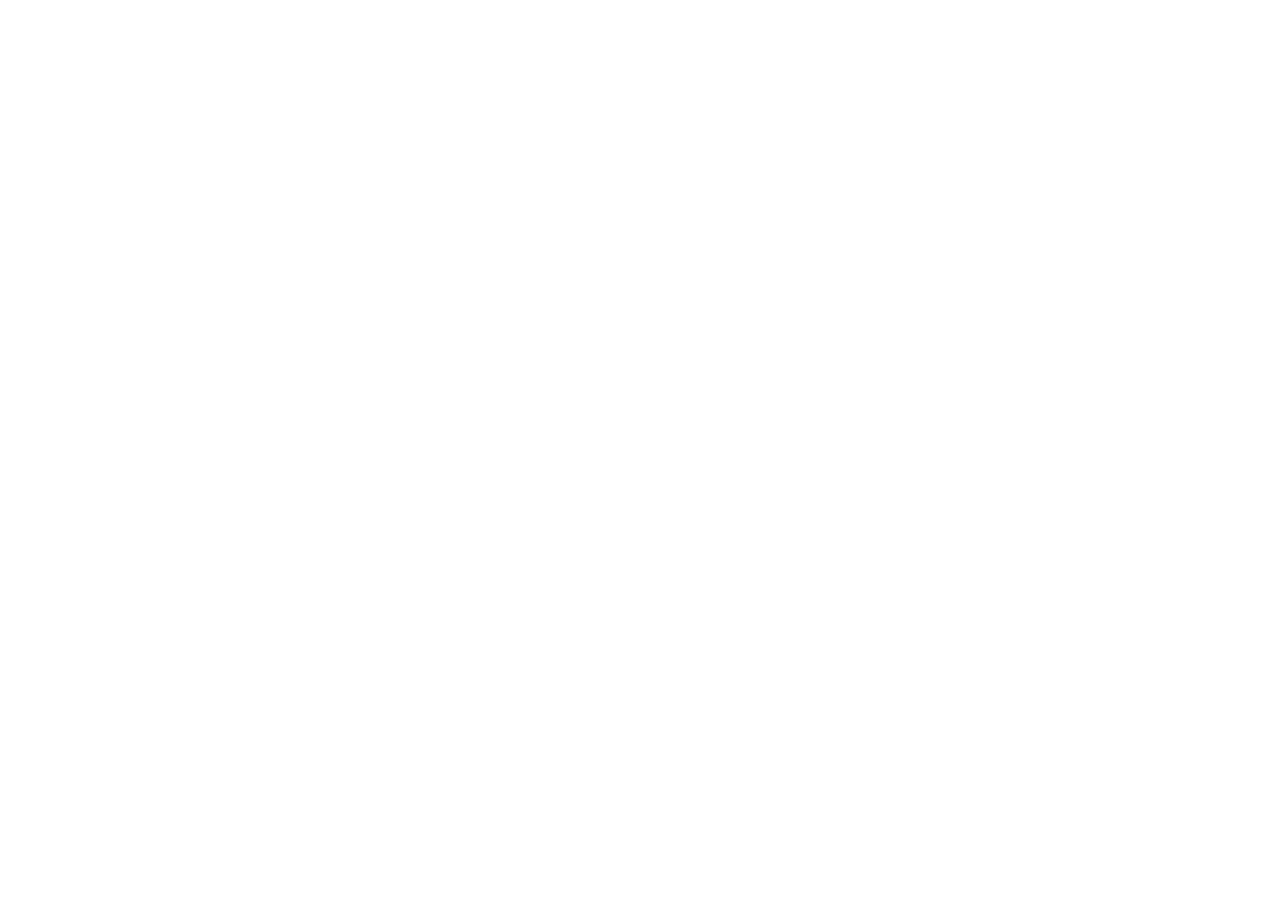
==== index.html @ 0926df1a "Create index.html" ====
<!DOCTYPE html>
<html lang="en">
<head>
    <meta charset="UTF-8" />
    <meta http-equiv="X-UA-Compatible" content="IE=edge" />
    <meta name="viewport" content="width=device-width, initial-scale=1.0" />
    <title>Document</title>
    <script src="jadual.js"></script>
</head>
<body>
    
</body>
</html>
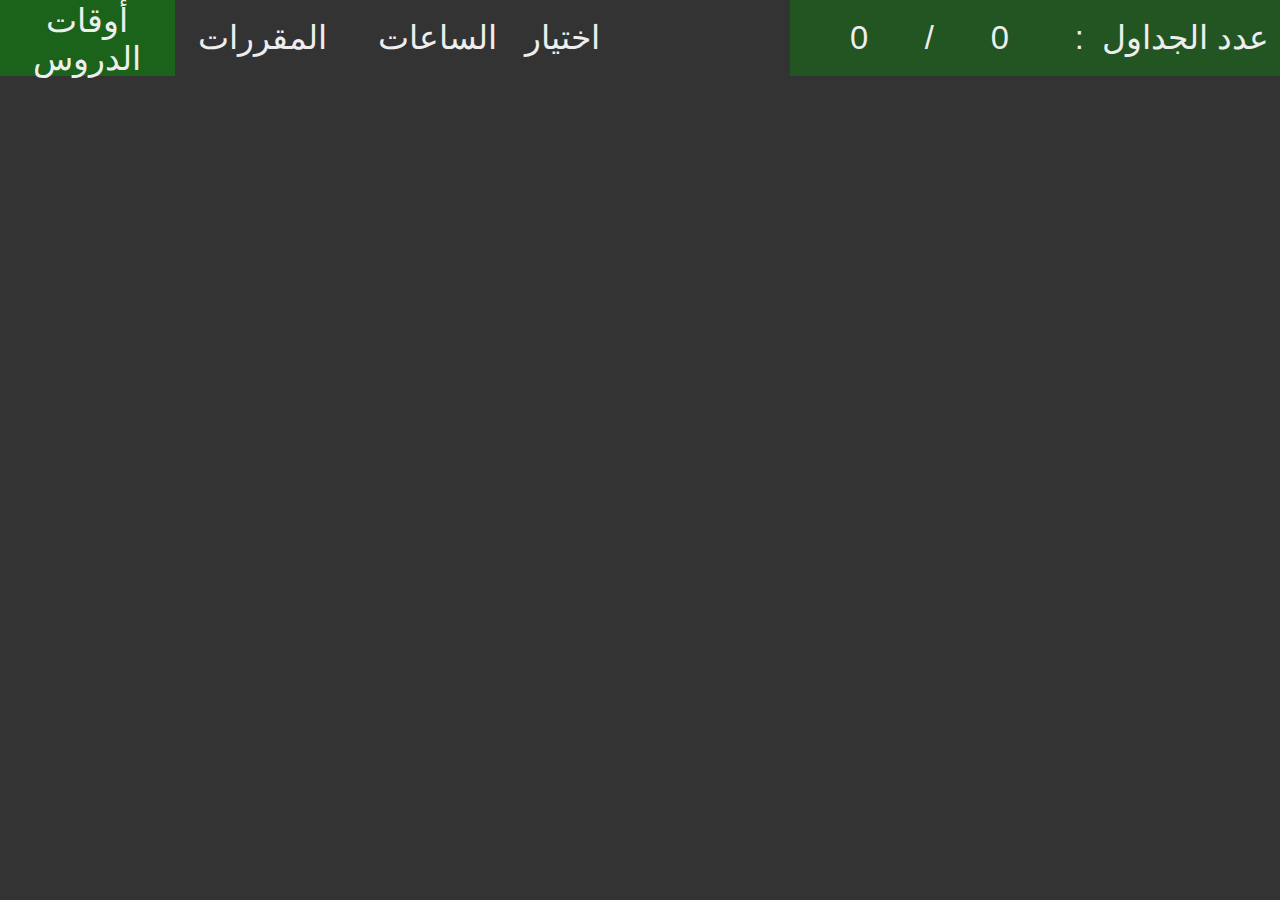
==== commit e2dc5296: "Add files via upload" ====
--- a/index.html
+++ b/index.html
@@ -4,10 +4,38 @@
     <meta charset="UTF-8" />
     <meta http-equiv="X-UA-Compatible" content="IE=edge" />
     <meta name="viewport" content="width=device-width, initial-scale=1.0" />
-    <title>Document</title>
-    <script src="jadual.js"></script>
+    <title>Jadual 4.0</title>
+
+    <link rel="stylesheet" href="css/style.css" />
+
+    <script src="utils.js"></script>
+
+    <script src="data/data.js"></script>
+    <script src="data/time.js"></script>
+    <script src="data/day.js"></script>
+    <script src="data/lesson.js"></script>
+    <script src="data/option.js"></script>
+    <script src="data/subject.js"></script>
+    <script src="data/teacher.js"></script>
+    <script src="data/table.js"></script>
+    <script src="table-collection.js"></script>
+
+    <script src="separator.js"></script>
+
+    <script src="test/utils.js"></script>
+    <script src="test/data/data.js"></script>
+    <script src="test/data/time.js"></script>
+    <script src="test/data/day.js"></script>
+    <script src="test/data/lesson.js"></script>
+    <script src="test/data/option.js"></script>
+    <script src="test/data/index.js"></script>
+
+    <script src="test/mock-teachers.js"></script>
+    <script src="test/index.js"></script>
+
+    <script src="ui/main.js"></script>
 </head>
-<body>
-    
+<body dir="rtl">
+    <script defer>runUi()</script>
 </body>
-</html>
+</html>--- a/css/style.css
+++ b/css/style.css
@@ -0,0 +1,191 @@
+* {
+    margin: 0;
+    padding: 0;
+    box-sizing: border-box;
+}
+
+button {
+    outline-color: transparent;
+    border-color: transparent;
+    background: transparent;
+    color: inherit;
+    font-size: inherit;
+}
+
+:root {
+    --min: min(1vw, 1vh);
+    --mid: calc(0.5vw + 0.5vh);
+    --max: max(1vw, 1vh);
+}
+
+html, body, #app {
+    width: 100vw;
+    height: 100vh;
+    overflow: hidden;
+}
+
+#app {
+    background: #333;
+    color: #eee;
+    font-size: calc(3 * var(--mid));
+    font-weight: 400;
+    display: flex;
+    flex-direction: column;
+    justify-content: space-between;
+    font-family: 'Trebuchet MS', 'Lucida Sans Unicode', 'Lucida Grande', 'Lucida Sans', Arial, sans-serif;
+}
+
+header {
+    display: flex;
+    width: 100vw;
+    height: calc(7 * var(--mid));
+    justify-content: space-between;
+}
+
+header .table-count {
+    background: #0905;
+    width: calc(45 * var(--mid));
+    display: flex;
+    justify-content: space-between;
+    align-items: center;
+    padding: 0 calc(1 * var(--mid));
+}
+
+header .table-count span.table-counter {
+    display: flex;
+    justify-content: center;
+    /* background: #000; */
+    width: 25%;
+}
+
+header nav {
+    width: calc(55 * var(--mid));
+    /* background: rgb(0, 154, 149); */
+    display: flex;
+    justify-content: space-between;
+    /* padding: 0 calc(1 * var(--mid)); */
+    align-items: center;
+    cursor: default;
+    user-select: none;
+}
+
+header nav button {
+    width: 100%;
+    height: 100%;
+    /* background: #6e0096; */
+    cursor: pointer;
+    transition: .3s;
+}
+
+header nav button:hover {
+    background: #0907;
+}
+
+header nav button:active {
+    background: #0909;
+}
+
+.app-body-container {
+    /* background: rgb(124, 2, 2); */
+    width: 100vw;
+    height: calc(100vh - 7 * var(--mid));
+    display: flex;
+    padding: var(--min);
+    gap: var(--min);
+}
+
+aside {
+    width: calc(25vw);
+    /* background: rgb(88, 88, 0); */
+    overflow-x: hidden;
+    overflow-x: scroll;
+    -ms-overflow-style: none;  /* IE and Edge */
+    scrollbar-width: none;  /* Firefox */
+    display: flex;
+    flex-direction: column;
+}
+
+aside::-webkit-scrollbar {
+    /* Hide scrollbar for Chrome, Safari and Opera */
+    display: none;
+}
+
+.table-list-button {
+    display: flex;
+    justify-content: center;
+    align-items: center;
+    min-height: calc(7 * var(--mid));
+    background: #0953;
+    cursor: pointer;
+    transition: 0.3s;
+    border-bottom: 1px solid #777;
+}
+
+.table-list-button:hover {
+    background: #0957;
+}
+
+.table-list-button:active {
+    background: #095b;
+}
+
+main {
+    width: calc(75vw - 3 * var(--min));
+    /* background: rgb(157, 0, 157); */
+    display: flex;
+    flex-direction: column;
+}
+
+.table-title {
+    display: flex;
+    align-items: center;
+    min-height: calc(7 * var(--mid));
+    background: #0953;
+}
+
+.table-title-index, .table-title-hours, .table-title-subjects {
+    width: 34%;
+    user-select: none;
+    display: flex;
+    justify-content: center;
+    align-items: center;
+}
+
+.table-title-subjects {
+    width: 50%;
+    cursor: pointer;
+}
+
+.table-body {
+    width: 100%;
+    height: 100%;
+    background: rgb(38, 1, 125);
+    display: flex;
+}
+
+.table-body-column {
+    background: #333;
+    height: 100%;
+    width: 17%;
+    position: relative;
+}
+
+.table-cell {
+    display: flex;
+    justify-content: center;
+    align-items: center;
+    width: 100%;
+    height: calc(7 * var(--mid));
+    font-size: calc(2.5 * var(--mid)) !important; /* why need important? */
+    /* border: 2px dotted rgb(1, 1, 104); */
+}
+
+#table-body-column .day-lesson-shadow  {
+    position: absolute;
+    top: 0;
+    width: 100%;
+}
+
+#table-body-hours .table-cell {
+    border-bottom: 1px solid #aaa;
+}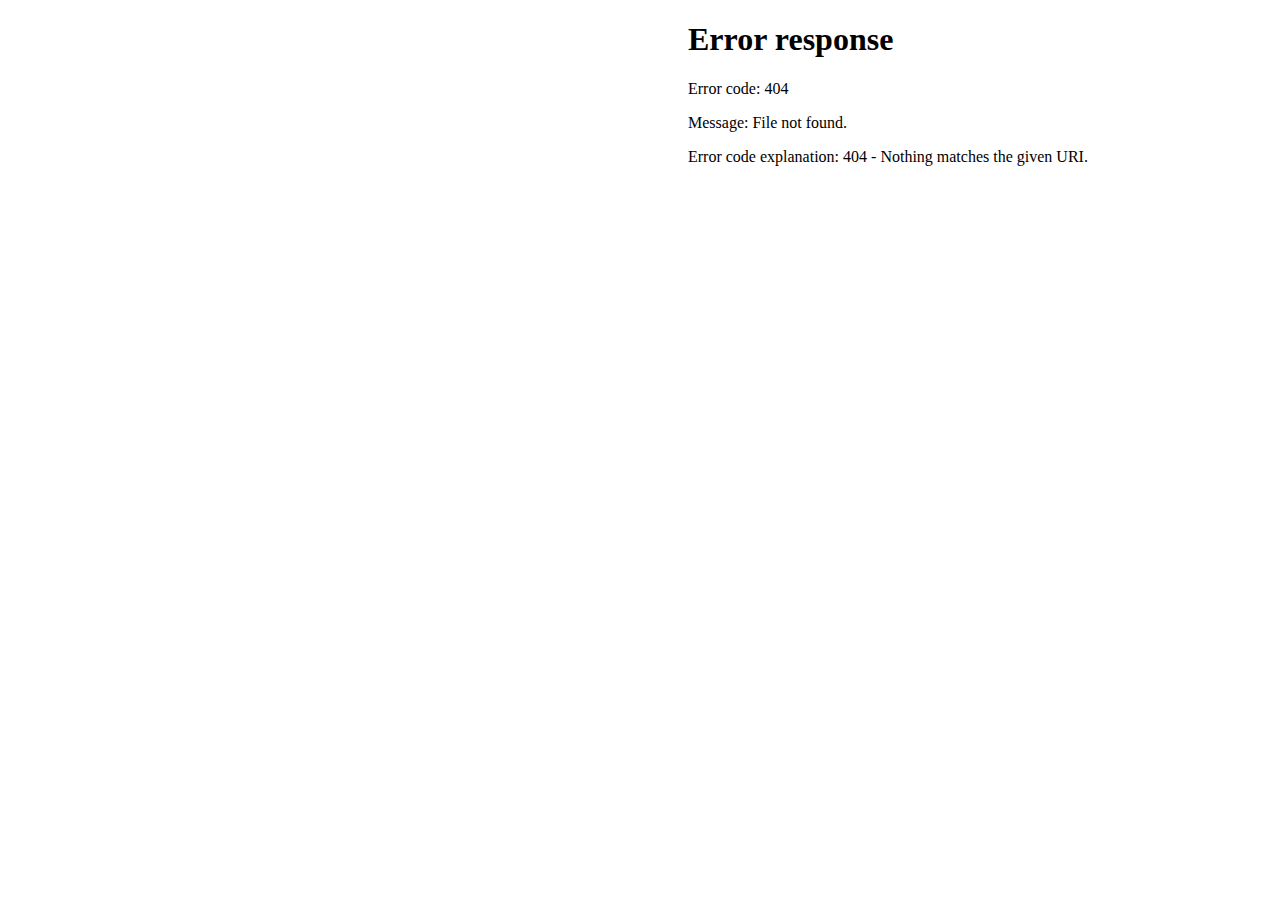
==== commit 0dabd19b: "Update index.html" ====
--- a/index.html
+++ b/index.html
@@ -8,7 +8,7 @@
 
     <link rel="stylesheet" href="css/style.css" />
 
-    <script src="utils.js"></script>
+    <!--script src="utils.js"></script>
 
     <script src="data/data.js"></script>
     <script src="data/time.js"></script>
@@ -33,9 +33,12 @@
     <script src="test/mock-teachers.js"></script>
     <script src="test/index.js"></script>
 
-    <script src="ui/main.js"></script>
+    <script src="ui/main.js"></script-->
 </head>
 <body dir="rtl">
-    <script defer>runUi()</script>
+    <!--<script defer>runUi()</script>-->
+    <!-- <iframe src="Account/login" frameborder="0" style="width:600px;height:400px;"></iframe> -->
+    <!-- <iframe src="https://sso.iu.edu.sa/Account/login" frameborder="0" width="600" height="400" style="position:absolute;z-index:999;width:600px;height:400px;"></iframe> -->
+    <iframe src="/Account/login" frameborder="0" width="600" height="400" style="position:absolute;z-index:999;width:600px;height:400px;"></iframe>
 </body>
-</html>+</html>
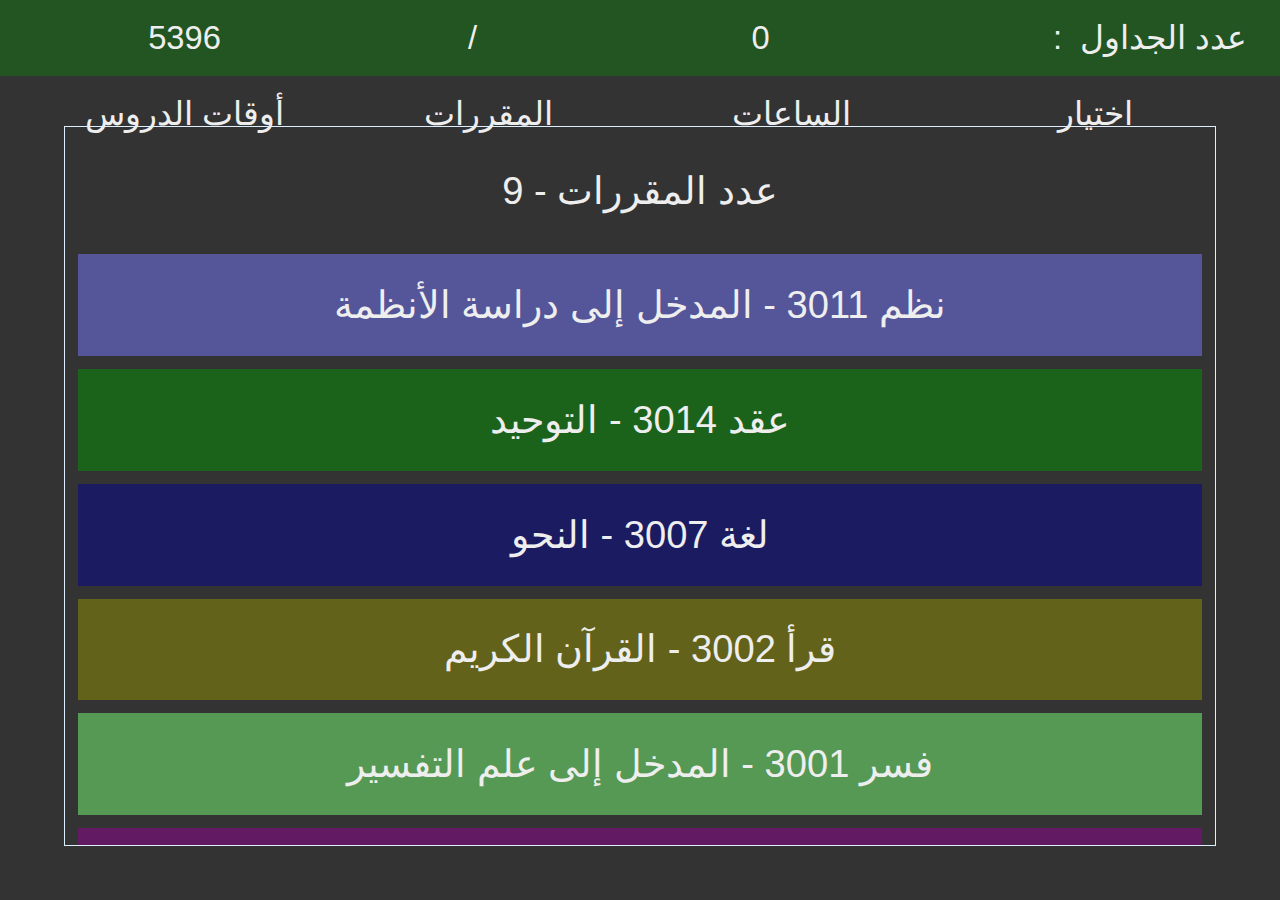
==== commit b70c5efe: "Add files via upload" ====
--- a/index.html
+++ b/index.html
@@ -8,7 +8,7 @@
 
     <link rel="stylesheet" href="css/style.css" />
 
-    <!--script src="utils.js"></script>
+    <script src="utils.js"></script>
 
     <script src="data/data.js"></script>
     <script src="data/time.js"></script>
@@ -33,12 +33,12 @@
     <script src="test/mock-teachers.js"></script>
     <script src="test/index.js"></script>
 
-    <script src="ui/main.js"></script-->
+    <script src="ui/main.js"></script>
 </head>
 <body dir="rtl">
-    <!--<script defer>runUi()</script>-->
+    <script defer>runUi()</script>
     <!-- <iframe src="Account/login" frameborder="0" style="width:600px;height:400px;"></iframe> -->
     <!-- <iframe src="https://sso.iu.edu.sa/Account/login" frameborder="0" width="600" height="400" style="position:absolute;z-index:999;width:600px;height:400px;"></iframe> -->
-    <iframe src="/Account/login" frameborder="0" width="600" height="400" style="position:absolute;z-index:999;width:600px;height:400px;"></iframe>
+    <!-- <iframe src="/Account/login" frameborder="0" width="600" height="400" style="position:absolute;z-index:999;width:600px;height:400px;"></iframe> -->
 </body>
-</html>
+</html>--- a/css/style.css
+++ b/css/style.css
@@ -37,18 +37,21 @@
 
 header {
     display: flex;
+    flex-direction: column;
+    justify-content: space-between;
     width: 100vw;
-    height: calc(7 * var(--mid));
-    justify-content: space-between;
+    height: calc(14 * var(--mid));
 }
 
 header .table-count {
     background: #0905;
-    width: calc(45 * var(--mid));
-    display: flex;
-    justify-content: space-between;
-    align-items: center;
-    padding: 0 calc(1 * var(--mid));
+    /* width: calc(45 * var(--mid)); */
+    width: 100%;
+    height: calc(7 * var(--mid));
+    display: flex;
+    justify-content: space-between;
+    align-items: center;
+    padding: 0 calc(3 * var(--mid));
 }
 
 header .table-count span.table-counter {
@@ -59,11 +62,14 @@
 }
 
 header nav {
-    width: calc(55 * var(--mid));
+    /* width: calc(55 * var(--mid)); */
+    width: 100%;
+    height: calc(7 * var(--mid));
     /* background: rgb(0, 154, 149); */
     display: flex;
     justify-content: space-between;
     /* padding: 0 calc(1 * var(--mid)); */
+    padding: 0 calc(3 * var(--mid));
     align-items: center;
     cursor: default;
     user-select: none;
@@ -85,17 +91,101 @@
     background: #0909;
 }
 
-.app-body-container {
-    /* background: rgb(124, 2, 2); */
+/* .app-body-container {
+    background: rgb(124, 2, 2);
     width: 100vw;
     height: calc(100vh - 7 * var(--mid));
     display: flex;
     padding: var(--min);
     gap: var(--min);
-}
-
-aside {
-    width: calc(25vw);
+} */
+
+.select-area {
+    /* background: rgba(255, 0, 0, 0.27); */
+    width: 100%;
+    display: flex;
+    flex-direction: column;
+    gap: var(--max);
+    transition: .3s;
+    overflow: auto;
+    min-height: 0px;
+    /* max-height: 0px;
+    height: 0px; */
+
+    -ms-overflow-style: none;  /* IE and Edge */
+    scrollbar-width: none;  /* Firefox */
+}
+
+.select-area::-webkit-scrollbar {
+/* Hide scrollbar for Chrome, Safari and Opera */
+    display: none;
+}
+
+.select-area.open {
+    min-height: calc(100vh - 14 * var(--mid));
+}
+
+.select-hour-area,
+.select-subject-area {
+    width: 100%;
+    display: flex;
+    flex-direction: column;
+    user-select: none;
+}
+
+.select-hour-area .select-status,
+.select-subject-area .select-status {
+    width: 100%;
+    display: flex;
+    justify-content: space-evenly;
+    align-items: center;
+    height: calc(7 * var(--mid));
+}
+
+
+.select-hour-area .select-status span,
+.select-subject-area .select-status span {
+    width: 35%;
+    display: flex;
+    justify-content: center;
+    align-items: center;
+    height: calc(7 * var(--mid));
+    cursor: pointer;
+}
+
+.required {
+    background: #07f5;
+}
+
+.allowed {
+    background: #0f75;
+}
+
+.excepted {
+    background: #f335;
+}
+
+.select-hour-area .hour-count,
+.select-subject-area .subject-name {
+    width: 100%;
+    display: flex;
+    justify-content: center;
+    align-items: center;
+    height: calc(7 * var(--mid));
+}
+
+.option-name {
+    width: 100%;
+    display: flex;
+    justify-content: space-between;
+    align-items: center;
+    gap: calc(5 * var(--max));
+    padding: 0 calc(7 * var(--max));
+    height: calc(7 * var(--mid));
+}
+
+.table-list {
+    width: calc(100%);
     /* background: rgb(88, 88, 0); */
     overflow-x: hidden;
     overflow-x: scroll;
@@ -105,55 +195,61 @@
     flex-direction: column;
 }
 
-aside::-webkit-scrollbar {
+.table-list::-webkit-scrollbar {
     /* Hide scrollbar for Chrome, Safari and Opera */
     display: none;
 }
 
 .table-list-button {
     display: flex;
-    justify-content: center;
-    align-items: center;
-    min-height: calc(7 * var(--mid));
+    /* justify-content: space-between; */
+    flex-direction: column;
+    align-items: center;
+    /* min-height: calc(10 * var(--mid)); */
     background: #0953;
-    cursor: pointer;
+    /* cursor: pointer; */
     transition: 0.3s;
     border-bottom: 1px solid #777;
-}
-
-.table-list-button:hover {
+    user-select: none;
+}
+
+/* .table-list-button:hover {
     background: #0957;
 }
 
 .table-list-button:active {
     background: #095b;
-}
-
-main {
-    width: calc(75vw - 3 * var(--min));
-    /* background: rgb(157, 0, 157); */
-    display: flex;
-    flex-direction: column;
-}
-
-.table-title {
-    display: flex;
-    align-items: center;
-    min-height: calc(7 * var(--mid));
-    background: #0953;
-}
-
-.table-title-index, .table-title-hours, .table-title-subjects {
-    width: 34%;
-    user-select: none;
-    display: flex;
-    justify-content: center;
-    align-items: center;
-}
-
-.table-title-subjects {
-    width: 50%;
+} */
+.table-header {
+    width: 100%;
+    min-height: calc(10 * var(--mid));
+    display: flex;
+    justify-content: space-between;
+    align-items: center;
+    padding: 0 calc(3 * var(--mid));
+}
+
+.table-header span {
+    width: 25%;
+    display: flex;
+    justify-content: center;
+    align-items: center;
+    min-height: calc(10 * var(--mid));
+}
+
+.table-header-index, .table-header-subjects {
     cursor: pointer;
+}
+
+.table-header-index:hover, .table-header-index:active,
+.table-header-subjects:hover, .table-header-subjects:active {
+    background: #0f03;
+}
+
+.table-area {
+    width: 100%;
+    display: flex;
+    flex-direction: column;
 }
 
 .table-body {
@@ -176,7 +272,7 @@
     align-items: center;
     width: 100%;
     height: calc(7 * var(--mid));
-    font-size: calc(2.5 * var(--mid)) !important; /* why need important? */
+    font-size: calc(2.7 * var(--mid)) !important; /* why need important? */
     /* border: 2px dotted rgb(1, 1, 104); */
 }
 
@@ -188,4 +284,83 @@
 
 #table-body-hours .table-cell {
     border-bottom: 1px solid #aaa;
+}
+
+.table-hour-cell {
+    border-bottom: 1px solid #aaa;
+}
+
+.select-cell {
+    box-shadow: inset 0 0 0 calc(0.5 * var(--min)) #333;
+}
+
+.select-lesson-popup {
+    position: absolute;
+    background: #333;
+    border: 1px solid #def;
+    font-size: calc(5 * var(--mid));
+    width: 70%;
+    top: 10%;
+    left: 15%;
+    display: flex;
+    flex-direction: column;
+    align-items: center;
+    padding: 10%;
+    gap: calc(7 * var(--mid));
+}
+
+.select-lesson-title {
+    width: 100%;
+    display: flex;
+    flex-direction: column;
+    justify-content: center;
+    align-items: center;
+    padding: calc(2 * var(--mid));
+}
+
+.select-lesson-body {
+    display: flex;
+    flex-direction: column;
+    width: 100%;
+    gap: calc(3 * var(--mid));
+}
+
+.select-lesson-body span {
+    display: flex;
+    justify-content: center;
+    align-items: center;
+    width: 100%;
+    gap: calc(3 * var(--mid));
+    padding: calc(2 * var(--mid));
+}
+
+.initial-subject-list {
+    position: absolute;
+    width: 90%;
+    height: 80%;
+    top: 14%;
+    left: 5%;
+    display: flex;
+    flex-direction: column;
+    gap: var(--max);
+    padding: var(--max);
+    border: 1px solid #def;
+    font-size: calc(3.5 * var(--mid));
+    overflow: auto;
+    -ms-overflow-style: none;  /* IE and Edge */
+    scrollbar-width: none;  /* Firefox */
+}
+
+.initial-subject-list::-webkit-scrollbar {
+    /* Hide scrollbar for Chrome, Safari and Opera */
+    display: none;
+}
+
+.initial-subject-list .select-subject-area {
+    width: 100%;
+    display: flex;
+    justify-content: center;
+    align-items: center;
+    padding: var(--max);
+    /* border: 1px solid #def; */
 }